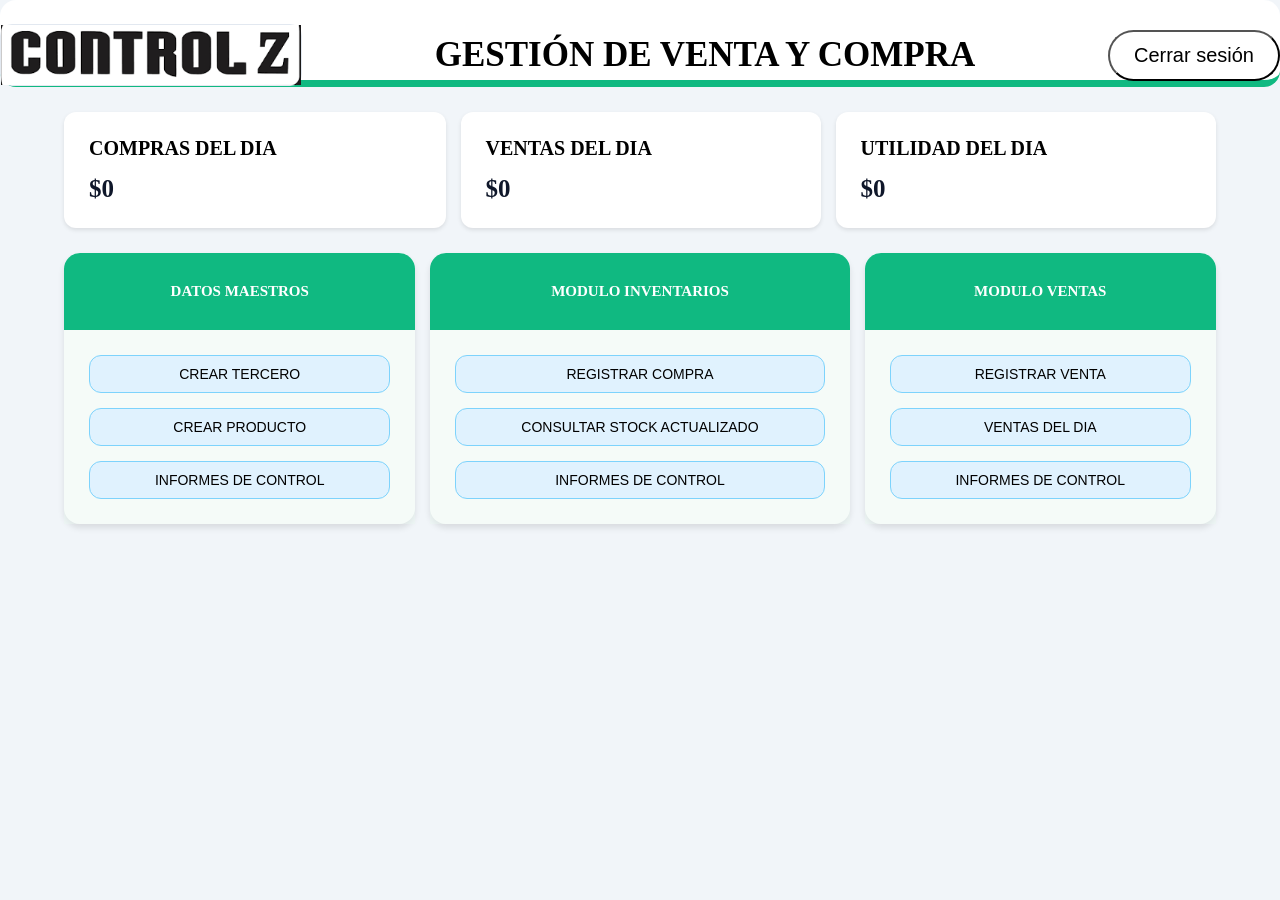
==== HTML/index.html @ b58134c6 "pagina general del modulo" ====
<!DOCTYPE html>
<html lang="es">

 <head>
    <meta charset="UTF-8">
    <meta name="viewport" content="width=device-width, initial-scale=1.0">
    <link rel="stylesheet" href="../CSS/style.css">
    <title>GESTIÓN DE VENTA Y COMPRA</title>
 </head>

  <body>
     <section class="encabezado">
        <section class="contenido-encabezado">
            <section class="contenedor-logo">
                <img src="../IMAGENES/Captura de pantalla 2026-09-28 111203.png" alt="Logo de la empresa">
            </section>
            <h1 class="titulo-principal">GESTIÓN DE VENTA Y COMPRA</h1>
            <button class="boton-salir" onclick="cerrarSesion()">Cerrar sesión</button>
        </section>
     </section>
      <main class="pagina-principal">

        <section class="tarjetas-datos">
            <section class="tarjeta-dato">
                <section class="contenido-tarjeta">
                    <section class="titulo-tarjeta"> COMPRAS DEL DIA</section>
                    <section class="valor-tarjeta">$0</section>
                </section>
            </section>
            <section class="tarjeta-dato">
                <section class="contenido-tarjeta"> 
                    <section class="titulo-tarjeta">VENTAS DEL DIA</section>
                    <section class="valor-tarjeta">$0</section> 
                </section>
            </section>  
            <section class="tarjeta-dato">
                <section class="contenido-tarjeta">
                    <section class="titulo-tarjeta">UTILIDAD DEL DIA</section>
                    <section class="valor-tarjeta">$0</section>
                </section>
            </section>
        </section>

        <section class="cuadricula-modulos">
            
            <section class="tarjeta-modulo">
                <section class="encabezado-modulo">
                    <h4> DATOS MAESTROS</h4>
                </section>
                <section class="modulo-contenido">
                    <button class="boton-accion" type="button">CREAR TERCERO</button>
                    <button class="boton-accion" type="button">CREAR PRODUCTO</button>
                    <button class="boton-accion" type="button">INFORMES DE CONTROL</button>
                </section>
            </section>
            <section class="tarjeta-modulo">
                <section class="encabezado-modulo">
                    <h4> MODULO INVENTARIOS</h4>
                </section>
                <section class="modulo-contenido">
                    <button class="boton-accion" type="button">REGISTRAR COMPRA</button>
                    <button class="boton-accion" type="button">CONSULTAR STOCK ACTUALIZADO</button>
                    <button class="boton-accion" type="button">INFORMES DE CONTROL</button>
                </section>
            </section>
            <section class="tarjeta-modulo">
                <section class="encabezado-modulo">
                    <h4> MODULO VENTAS</h4>
                </section>
                <section class="modulo-contenido">
                    <button class="boton-accion" type="button">REGISTRAR VENTA</button>
                    <button class="boton-accion" type="button">VENTAS DEL DIA</button>
                    <button class="boton-accion" type="button">INFORMES DE CONTROL</button>
                </section>
            </section>
        </section>

     </main>

   </body>

</html>
---- CSS/style.css ----
body{
    background-color:#f1f5f9;
    display: flex;
    flex-direction: column;
    box-sizing: border-box;
    margin: 0;
    padding: 0;
}
.encabezado{
    background-color: white;
    border-radius: 16px;  
    position: sticky;
    top: 0;
    width: 100%;
    height: 80px;
    border-bottom: 7px solid  #10b981;
}
.contenido-encabezado{
    max-width: 1280px;
    width: 100%;
    margin: auto;
    display: flex;
    align-items: center;
}
.contenedor-logo {
    width: 300px;
    height: 60px;
    border-radius: 12px;
    border: 1px solid #e2e8f0;
    background-color: white;
    display: flex;
    align-items: center;
    justify-content: center;
}
.contenedor-logo img {
    width: 100%;
    height: 100%;
    object-fit: cover;
}
.titulo-principal{
    font-size: 35px;
    font-weight: 700;
    color: black;
    text-align: center;
    flex: 1;
}
.boton-salir{
    background-color:transparent;
    color: black;
    padding: 0.75rem 1.5rem;
    border-radius: 9999px;
    border-bottom: 2px solid black;
    cursor: pointer;
    font-size: 20px;
    font-weight: 500;
}
.boton-salir:hover{
    background-color: #acc5dd;
}
.pagina-principal{
    max-width: 1280px;
    margin: 0 auto;
    padding: 25px;
    width: 90%;
    display: flex;
    flex-direction: column;
    gap: 25px;
}
.tarjetas-datos {
    display: grid;
    grid-template-columns: auto auto auto;
    gap: 15px;
}

.tarjeta-dato {
    background-color: white;
    padding: 25px;
    border-radius: 12px;
    box-shadow: 0 2px 4px rgba(0, 0, 0, 0.1);
}

.contenido-tarjeta {
    color: black;
    display: flex;
    flex-direction: column;
    gap: 15px;
}
.titulo-tarjeta {
    font-size: 20px;
    font-weight:900;
    color: black;
}
.valor-tarjeta {
    font-size: 25px;
    font-weight: 700;
    color: #0f172a;
}
.cuadricula-modulos {
    display: grid;
    grid-template-columns: auto auto auto;
    gap: 15px;
}

.tarjeta-modulo {
    background-color: white;
    border-radius: 16px;
    box-shadow: 0 4px 6px rgba(0, 0, 0, 0.1);
    display: flex;
    flex-direction: column;
}

.encabezado-modulo {
    background-color: #10b981;
    padding: 10px 15px;
    border-radius: 16px 16px 0 0;
}

.encabezado-modulo h4 {
    color: white;
    font-size: 15px;
    font-weight: 900;
    align-items: center;
    text-align: center;
}

.modulo-contenido {
    padding: 25px;
    display: flex;
    flex-direction: column;
    gap: 15px;
    background-color: #e8f5ef73;
}

.boton-accion {
    background-color: #e0f2fe;
    color:black;
    border: 1px solid #7dd3fc;
    padding: 10px 10px;
    border-radius: 12px;
    cursor: pointer;
    font-size: 14px;
    font-weight: 500;
    text-align: center;
}

.boton-accion:hover {
    background-color: #799ed6;
}
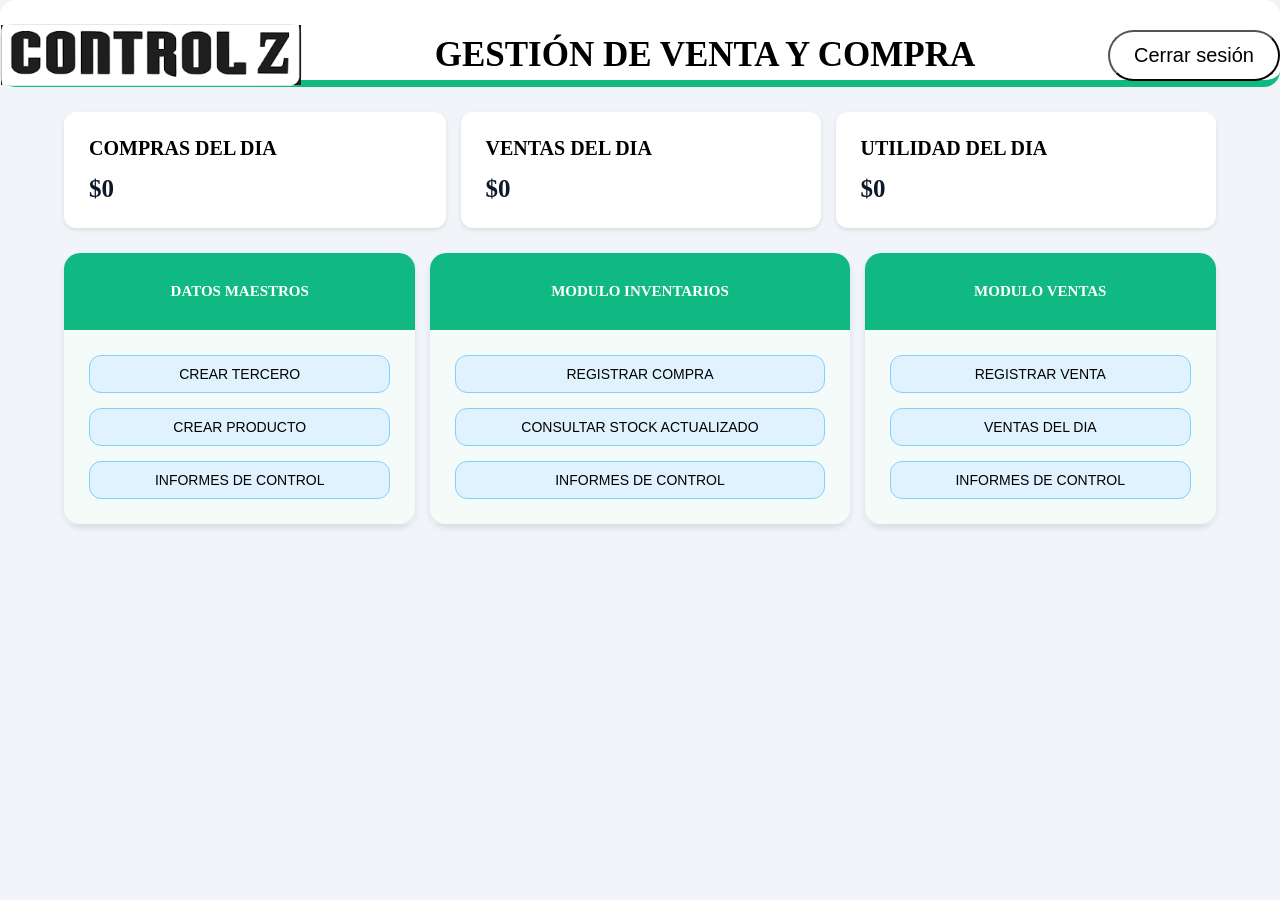
==== commit ae56c077: "git config --user.name" ====
--- a/HTML/index.html
+++ b/HTML/index.html
@@ -1,15 +1,15 @@
 <!DOCTYPE html>
 <html lang="es">
 
- <head>
+<head>
     <meta charset="UTF-8">
     <meta name="viewport" content="width=device-width, initial-scale=1.0">
     <link rel="stylesheet" href="../CSS/style.css">
     <title>GESTIÓN DE VENTA Y COMPRA</title>
- </head>
+</head>
 
-  <body>
-     <section class="encabezado">
+<body>
+    <section class="encabezado">
         <section class="contenido-encabezado">
             <section class="contenedor-logo">
                 <img src="../IMAGENES/Captura de pantalla 2026-09-28 111203.png" alt="Logo de la empresa">
@@ -17,8 +17,8 @@
             <h1 class="titulo-principal">GESTIÓN DE VENTA Y COMPRA</h1>
             <button class="boton-salir" onclick="cerrarSesion()">Cerrar sesión</button>
         </section>
-     </section>
-      <main class="pagina-principal">
+    </section>
+    <main class="pagina-principal">
 
         <section class="tarjetas-datos">
             <section class="tarjeta-dato">
@@ -28,11 +28,11 @@
                 </section>
             </section>
             <section class="tarjeta-dato">
-                <section class="contenido-tarjeta"> 
+                <section class="contenido-tarjeta">
                     <section class="titulo-tarjeta">VENTAS DEL DIA</section>
-                    <section class="valor-tarjeta">$0</section> 
+                    <section class="valor-tarjeta">$0</section>
                 </section>
-            </section>  
+            </section>
             <section class="tarjeta-dato">
                 <section class="contenido-tarjeta">
                     <section class="titulo-tarjeta">UTILIDAD DEL DIA</section>
@@ -42,7 +42,7 @@
         </section>
 
         <section class="cuadricula-modulos">
-            
+
             <section class="tarjeta-modulo">
                 <section class="encabezado-modulo">
                     <h4> DATOS MAESTROS</h4>
@@ -75,8 +75,8 @@
             </section>
         </section>
 
-     </main>
+    </main>
 
-   </body>
+</body>
 
 </html>
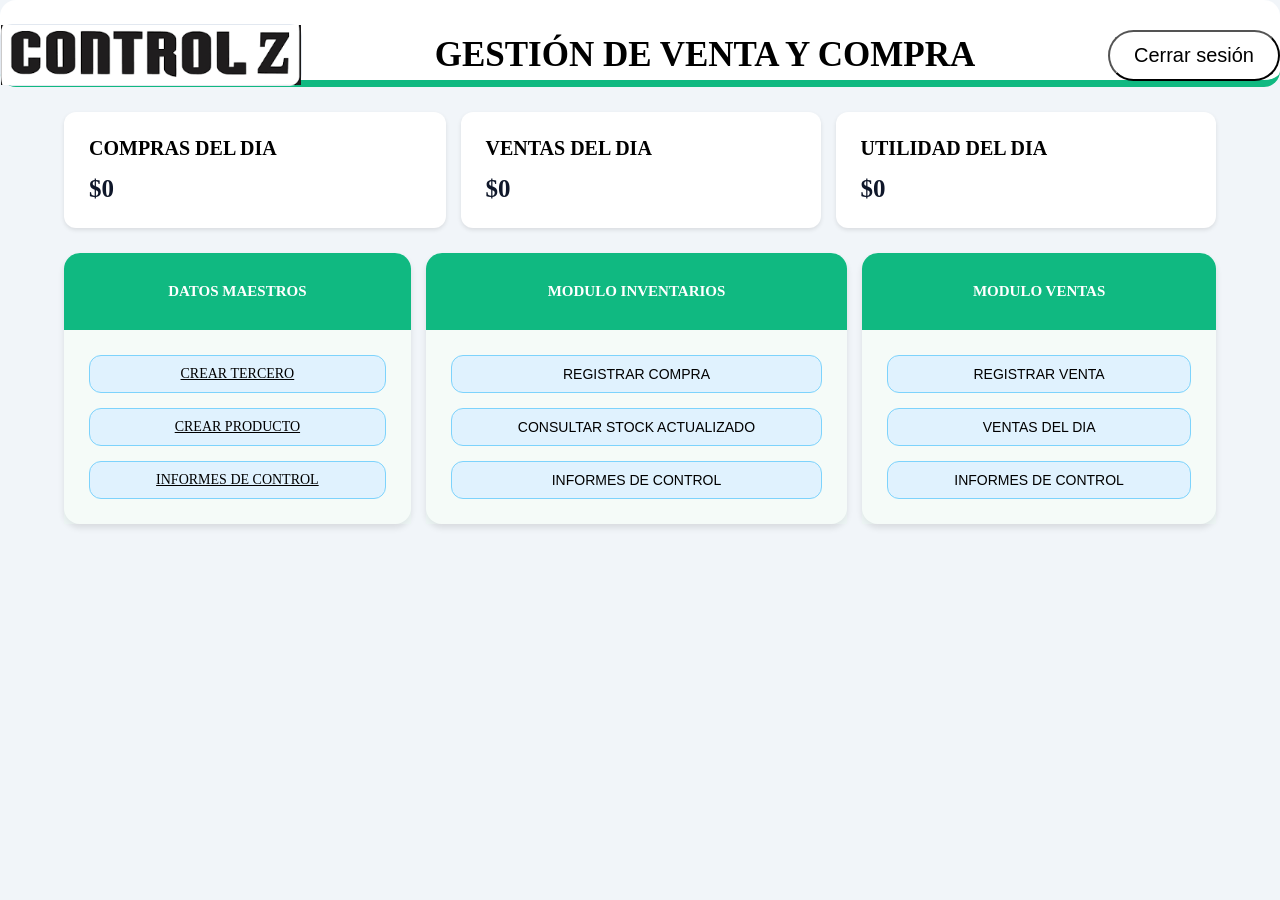
==== commit 314fe91a: "se agragan formularios para el modulo de datos maestros y se redireciona el boton de login para abri" ====
--- a/HTML/index.html
+++ b/HTML/index.html
@@ -18,8 +18,8 @@
             <button class="boton-salir" onclick="cerrarSesion()">Cerrar sesión</button>
         </section>
     </section>
+
     <main class="pagina-principal">
-
         <section class="tarjetas-datos">
             <section class="tarjeta-dato">
                 <section class="contenido-tarjeta">
@@ -48,9 +48,9 @@
                     <h4> DATOS MAESTROS</h4>
                 </section>
                 <section class="modulo-contenido">
-                    <button class="boton-accion" type="button">CREAR TERCERO</button>
-                    <button class="boton-accion" type="button">CREAR PRODUCTO</button>
-                    <button class="boton-accion" type="button">INFORMES DE CONTROL</button>
+                    <a href="#modal-tercero" class="boton-accion">CREAR TERCERO</a>
+                    <a href="#modal-producto" class="boton-accion" type="button">CREAR PRODUCTO</a>
+                    <a href="#modal-informesmaestros" class="boton-accion" type="button">INFORMES DE CONTROL</a>
                 </section>
             </section>
             <section class="tarjeta-modulo">
@@ -74,9 +74,82 @@
                 </section>
             </section>
         </section>
+    </main>
+    <section id="modal-tercero" class="fondo-modal">
+        <section class="contenido-modal">
+            <section class="encabezado-modal">
+                <h2>CREAR TERCERO</h2>
+            </section>
+            <form class="formulario-modal" action="#" method="POST">
+                <label class="etiqueta" for="cedula">Cédula:</label>
+                <input class="campo" type="number" id="cedula" name="cedula" required>
+                <label class="etiqueta" for="nombre">Nombre:</label>
+                <input class="campo" type="text" id="nombre" name="nombre" required>
+                <label class="etiqueta" for="apellido">Apellido:</label>
+                <input class="campo" type="text" id="apellido" name="apellido" required>
+                <label class="etiqueta" for="correo">Correo:</label>
+                <input class="campo" type="email" id="correo" name="correo">
+                <label class="etiqueta" for="telefono">Teléfono:</label>
+                <input class="campo" type="tel" id="telefono" name="telefono">
+                <label class="etiqueta" for="direccion">Dirección:</label>
+                <input class="campo" type="text" id="direccion" name="direccion">
+                <label class="etiqueta" for="tipo">Tipo:</label>
+                <checkbox>
+                    <input type="checkbox" id="tipo" name="tipo" value="1">
+                    <label for="tipo">Cliente</label>
+                </checkbox>
+                <checkbox>
+                    <input type="checkbox" id="tipo" name="tipo" value="1">
+                    <label for="tipo">Proveedor</label>
+                </checkbox>
 
-    </main>
-
+                <button class="boton-accion" type="button">GUARDAR TERCERO</button>
+                <a href="#" class="boton-accion">SALIR</a>
+            </form>
+        </section>
+    </section>
+    <section id="modal-producto" class="fondo-modal">
+        <section class="contenido-modal">
+            <section class="encabezado-modal">
+                <h2>CREAR PRODUCTO</h2>
+            </section>
+            <form class="formulario-modal" action="#" method="POST">
+                <label class="etiqueta" for="codigo">Código</label>
+                <input class="campo" type="text" id="codigo" name="codigo" required>
+                <label class="etiqueta" for="nombre">Nombre producto</label>
+                <input class="campo" type="text" id="nombre" name="nombre" required>
+                <label class="etiqueta" for="precio">Precio venta</label>
+                <input class="campo" type="number" id="precio" name="precio" required>
+                <label class="etiqueta" for="iva">IVA</label>
+                <select id="iva" name="iva">
+                    <option value="">Seleccione una tarifa de IVA</option>
+                    <option value="0">0%</option>
+                    <option value="5">5%</option>
+                    <option value="19">19%</option>
+                </select>
+                <button class="boton-accion" type="button">GUARDAR PRODUCTO</button>
+                <a href="#" class="boton-accion">SALIR</a>
+            </form>
+        </section>
+    </section>
+    <section id="modal-informesmaestros" class="fondo-modal">
+        <section class="contenido-modal">
+            <section class="encabezado-modal">
+                <h2>INFORMES DE CONTROL</h2>
+            </section>
+            <form class="formulario-modal" action="#" method="POST">
+                <label class="etiqueta" for="tipoinforme">TIPO DE INFORME</label>
+                <select id="tipoinforme" name="tipoinforme">
+                    <option value="">Seleccione un tipo de informe</option>
+                    <option value="1">Informe de clientes</option>
+                    <option value="2">Informe de proveedores</option>
+                    <option value="3">Informe de productos</option>
+                </select>
+                <button class="boton-accion" type="button">GENERAR INFORME</button>
+                <a href="#" class="boton-accion">SALIR</a>
+            </form>
+        </section>
+    </section>
 </body>
 
 </html>
--- a/CSS/style.css
+++ b/CSS/style.css
@@ -146,3 +146,53 @@
 .boton-accion:hover {
     background-color: #799ed6;
 }
+.fondo-modal {
+    display: none;
+    position: fixed;
+    top: 0;
+    left: 0;
+    width: 100%;
+    height: 100%;
+    background-color: rgba(0, 0, 0, 0.5);
+    align-items: center;
+    justify-content: center;
+    padding: 20px;
+}
+.fondo-modal:target { display: flex; }
+
+.contenido-modal {
+    background-color: white;
+    border-radius: 16px;
+    box-shadow: 0 4px 12px rgba(0,0,0,0.2);
+    width: 100%;
+    max-width: 480px;
+}
+.encabezado-modal {
+    background-color: #10b981;
+    padding: 16px 24px;
+    text-align: center;
+    border-radius: 16px 16px 0 0;
+}
+.encabezado-modal h2 {
+    color: white;
+    margin: 0;
+    font-size: 22px;
+}
+.formulario-modal {
+    padding: 20px;
+    display: flex;
+    flex-direction: column;
+    gap: 6px;
+}
+.etiqueta {
+    color: #0f172a;
+    font-weight: 500;
+    font-size: 14px;
+    margin-top: 12px;
+}
+.campo {
+    padding: 10px 14px;
+    border: 1px solid #e2e8f0;
+    font-size: 15px;
+    color: #0f172a;
+}
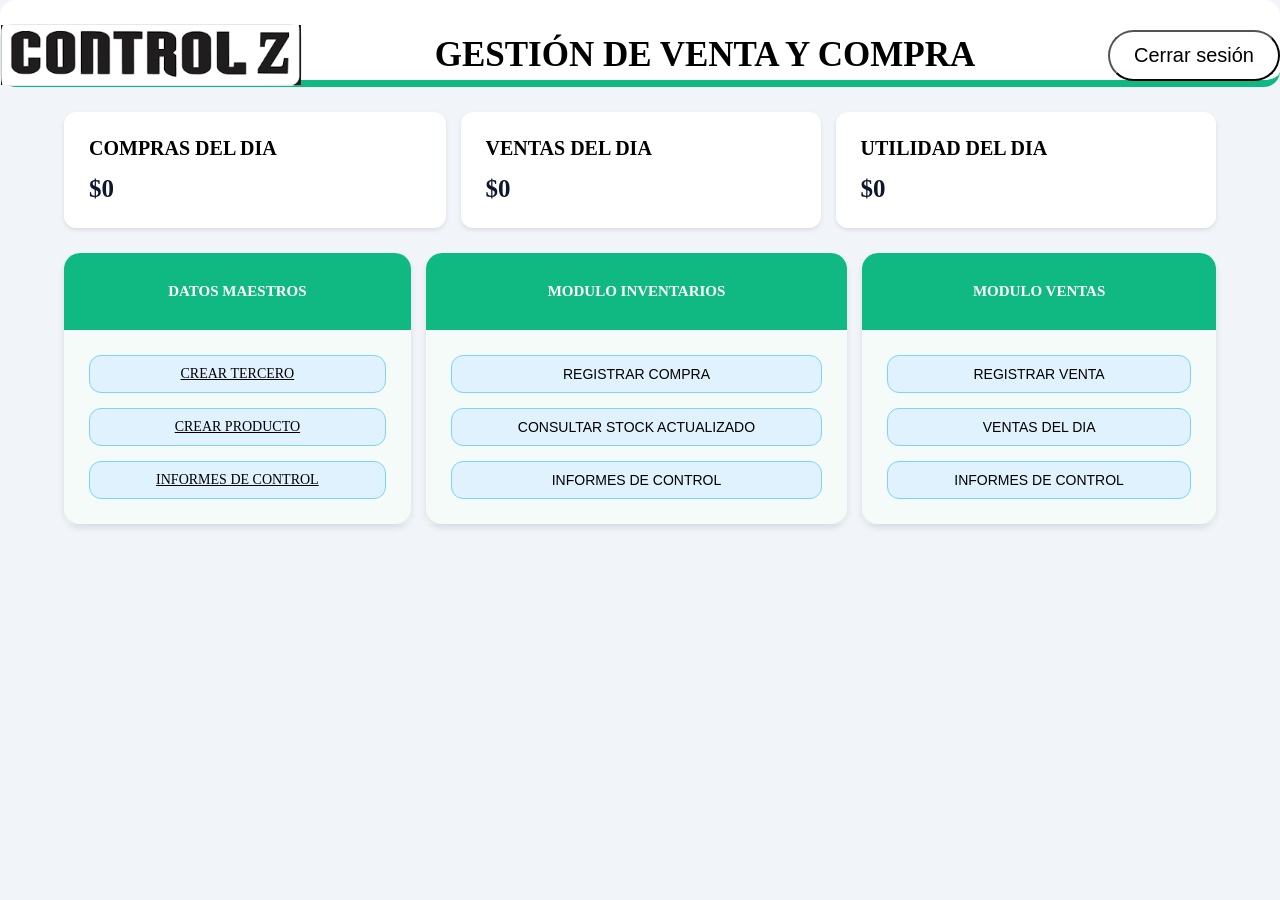
==== commit 7b2f2157: "se agrega la pantalla de registro de usuario, la validacion del login con bloqueo por intentos, el c" ====
--- a/HTML/index.html
+++ b/HTML/index.html
@@ -95,12 +95,12 @@
                 <input class="campo" type="text" id="direccion" name="direccion">
                 <label class="etiqueta" for="tipo">Tipo:</label>
                 <checkbox>
-                    <input type="checkbox" id="tipo" name="tipo" value="1">
-                    <label for="tipo">Cliente</label>
+                    <input type="checkbox" id="tipoCliente" name="tipo" value="1">
+                    <label for="tipoCliente">Cliente</label>
                 </checkbox>
                 <checkbox>
-                    <input type="checkbox" id="tipo" name="tipo" value="1">
-                    <label for="tipo">Proveedor</label>
+                    <input type="checkbox" id="tipoProveedor" name="tipo" value="1">
+                    <label for="tipoProveedor">Proveedor</label>
                 </checkbox>
 
                 <button class="boton-accion" type="button">GUARDAR TERCERO</button>
@@ -150,6 +150,7 @@
             </form>
         </section>
     </section>
+    <script src="../JS/cerrarSesion.js"></script>
 </body>
 
 </html>
--- a/CSS/style.css
+++ b/CSS/style.css
@@ -147,10 +147,10 @@
     background-color: #799ed6;
 }
 .fondo-modal {
-    display: none;
+    display:none;
     position: fixed;
     top: 0;
-    left: 0;
+    left: 0;    
     width: 100%;
     height: 100%;
     background-color: rgba(0, 0, 0, 0.5);
